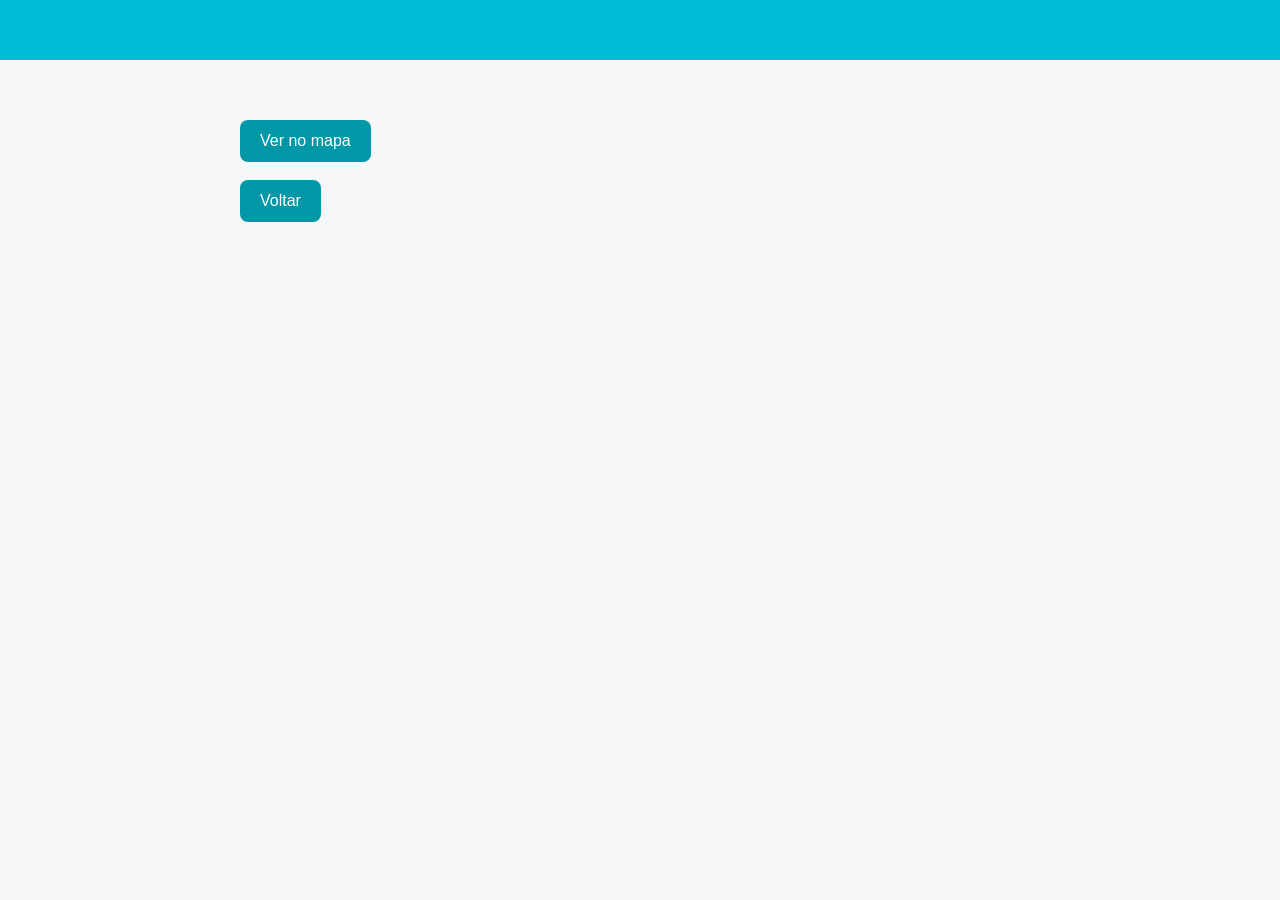
==== lugar.html @ f7d3d49e "primeiro commit" ====
<!DOCTYPE html>
<html lang="pt-br">
<head>
<meta charset="UTF-8">
<meta name="viewport" content="width=device-width, initial-scale=1.0">
<title>Detalhes do Lugar</title>
<link rel="stylesheet" href="css/style.css">
</head>
<body>

<header>
<h1 id="nomeLugar"></h1>
</header>

<main class="detalhes">

<img id="imagemLugar">

<p id="descricaoLugar"></p>

<a id="mapaLugar" class="botao" target="_blank">
Ver no mapa
</a>

<br><br>

<a href="index.html" class="botao">
Voltar
</a>

</main>

<script src="js/lugares.js"></script>
<script src="js/script.js"></script>

</body>
</html>
---- css/style.css ----
body{

font-family: Arial, sans-serif;
margin:0;
background:#f5f7f8;
color:#333;

}

/* HEADER */

header{

background:#00bcd4;
color:white;
text-align:center;
padding:30px 20px;

}

header h1{

margin:0;
font-size:32px;

}

header p{

margin-top:8px;
opacity:0.9;

}

/* CONTAINER */

main{

max-width:1200px;
margin:auto;
padding:20px;

}

/* GRID RESPONSIVO */

.grid-lugares{

display:grid;
grid-template-columns:1fr;
gap:20px;

}

/* CARDS */

.card{

background:white;
border-radius:12px;
overflow:hidden;
box-shadow:0 4px 10px rgba(0,0,0,0.1);
transition:0.2s;

}

.card:hover{

transform:translateY(-5px);

}

.card img{

width:100%;
height:200px;
object-fit:cover;

}

.card h2{

margin:15px;

}

.card a{

display:block;
margin:15px;
background:#0097a7;
color:white;
text-align:center;
padding:10px;
border-radius:8px;
text-decoration:none;

}

.card a:hover{

background:#007c91;

}

/* DETALHES */

.detalhes{

max-width:800px;
margin:auto;

}

.detalhes img{

width:100%;
border-radius:12px;
margin-bottom:20px;

}

.botao{

display:inline-block;
background:#0097a7;
color:white;
padding:12px 20px;
border-radius:8px;
text-decoration:none;

}

/* FOOTER */

footer{

margin-top:40px;
background:#e6f7fa;
padding:20px;
text-align:center;

}

/* RESPONSIVO PARA COMPUTADOR */

@media(min-width:700px){

.grid-lugares{

grid-template-columns:1fr 1fr;

}

}

@media(min-width:1000px){

.grid-lugares{

grid-template-columns:1fr 1fr 1fr;

}

}

.card{

background:white;
border-radius:12px;
overflow:hidden;
box-shadow:0 4px 10px rgba(0,0,0,0.1);
transition:0.3s;

opacity:0;
transform:translateY(20px);
animation:aparecer 0.6s forwards;

}

@keyframes aparecer{

to{

opacity:1;
transform:translateY(0);

}

}
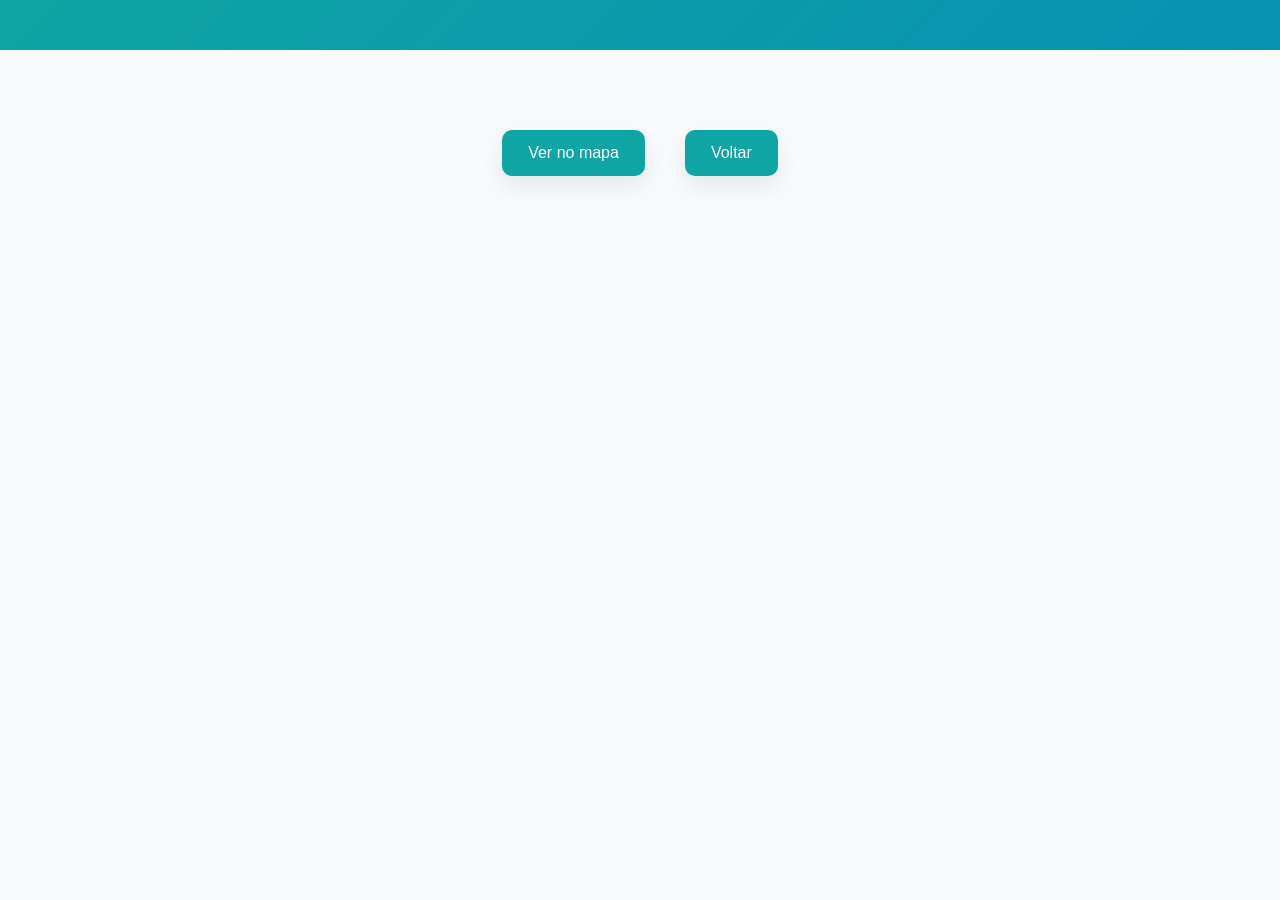
==== commit a54b0fc5: "Adicionando botão a interação Mobile" ====
--- a/lugar.html
+++ b/lugar.html
@@ -1,37 +1,42 @@
 <!DOCTYPE html>
 <html lang="pt-br">
+
 <head>
-<meta charset="UTF-8">
-<meta name="viewport" content="width=device-width, initial-scale=1.0">
-<title>Detalhes do Lugar</title>
-<link rel="stylesheet" href="css/style.css">
+    <meta charset="UTF-8">
+    <meta name="viewport" content="width=device-width, initial-scale=1.0">
+    <title>Detalhes do Lugar</title>
+    <link rel="stylesheet" href="css/style.css">
 </head>
+
 <body>
 
-<header>
-<h1 id="nomeLugar"></h1>
-</header>
+    <header>
+        <h1 id="nomeLugar"></h1>
+    </header>
 
-<main class="detalhes">
+    <main class="detalhes">
 
-<img id="imagemLugar">
+        <img id="imagemLugar">
 
-<p id="descricaoLugar"></p>
+        <p id="descricaoLugar"></p>
 
-<a id="mapaLugar" class="botao" target="_blank">
-Ver no mapa
-</a>
+    </main>
+    <section class="botoesLinks">
+        <a id="mapaLugar" class="botao" target="_blank">
+            Ver no mapa
+        </a>
 
-<br><br>
+        <br><br>
 
-<a href="index.html" class="botao">
-Voltar
-</a>
+        <a href="index.html" class="botao">
+            Voltar
+        </a>
+    </section>
+    
 
-</main>
-
-<script src="js/lugares.js"></script>
-<script src="js/script.js"></script>
+    <script src="js/lugares.js"></script>
+    <script src="js/script.js"></script>
 
 </body>
-</html>
+
+</html>
--- a/css/style.css
+++ b/css/style.css
@@ -1,190 +1,464 @@
-body{
-
-font-family: Arial, sans-serif;
-margin:0;
-background:#f5f7f8;
-color:#333;
+:root {
+
+    --cor-primaria: #0ea5a4;
+    --cor-secundaria: #0891b2;
+
+    --cor-fundo: #f8fafc;
+    --cor-card: #ffffff;
+
+    --texto: #1f2937;
+
+    --sombra: 0 10px 25px rgba(0, 0, 0, 0.08);
+
+}
+
+
+
+body {
+
+    font-family: 'Poppins', sans-serif;
+    margin: 0;
+    background: var(--cor-fundo);
+    color: var(--texto);
 
 }
 
 /* HEADER */
 
-header{
-
-background:#00bcd4;
-color:white;
-text-align:center;
-padding:30px 20px;
-
-}
-
-header h1{
-
-margin:0;
-font-size:32px;
-
-}
-
-header p{
-
-margin-top:8px;
-opacity:0.9;
+header {
+
+    background: linear-gradient(135deg, var(--cor-primaria), var(--cor-secundaria));
+    color: white;
+    padding: 25px 20px;
+    position: sticky;
+    top: 0;
+    z-index: 10;
+
+}
+
+header h1 {
+
+    margin: 0;
+    font-size: 32px;
+
+}
+
+header p {
+
+    margin-top: 8px;
+    opacity: 0.9;
 
 }
 
 /* CONTAINER */
 
-main{
-
-max-width:1200px;
-margin:auto;
-padding:20px;
+main {
+
+    max-width: 1200px;
+    margin: auto;
+    padding: 20px 25px;
 
 }
 
 /* GRID RESPONSIVO */
 
-.grid-lugares{
-
-display:grid;
-grid-template-columns:1fr;
-gap:20px;
+.grid-lugares {
+
+    display: grid;
+    grid-template-columns: 1fr;
+    gap: 20px;
 
 }
 
 /* CARDS */
 
-.card{
-
-background:white;
-border-radius:12px;
-overflow:hidden;
-box-shadow:0 4px 10px rgba(0,0,0,0.1);
-transition:0.2s;
-
-}
-
-.card:hover{
-
-transform:translateY(-5px);
-
-}
-
-.card img{
-
-width:100%;
-height:200px;
-object-fit:cover;
-
-}
-
-.card h2{
-
-margin:15px;
-
-}
-
-.card a{
-
-display:block;
-margin:15px;
-background:#0097a7;
-color:white;
-text-align:center;
-padding:10px;
-border-radius:8px;
-text-decoration:none;
-
-}
-
-.card a:hover{
-
-background:#007c91;
+.card {
+
+    background: var(--cor-card);
+
+    border-radius: 16px;
+
+    overflow: hidden;
+
+    box-shadow: var(--sombra);
+
+    transition: 0.25s;
+
+}
+
+.card:hover {
+
+    transform: translateY(-8px);
+    box-shadow: 0 15px 35px rgba(0, 0, 0, 0.12);
+
+}
+
+
+
+.card img {
+
+    width: 100%;
+    height: 220px;
+    object-fit: cover;
+
+}
+
+.card h2 {
+    font-size: 1.5rem;
+    margin: 15px;
+    font-family: 'Poppins', sans-serif;
+
+}
+
+.card a {
+
+    display: block;
+    margin: 15px;
+    background: #0097a7;
+    color: white;
+    text-align: center;
+    padding: 10px;
+    border-radius: 8px;
+    text-decoration: none;
+
+}
+
+.card a:hover {
+
+    background: #007c91;
 
 }
 
 /* DETALHES */
 
-.detalhes{
-
-max-width:800px;
-margin:auto;
-
-}
-
-.detalhes img{
-
-width:100%;
-border-radius:12px;
-margin-bottom:20px;
-
-}
-
-.botao{
-
-display:inline-block;
-background:#0097a7;
-color:white;
-padding:12px 20px;
-border-radius:8px;
-text-decoration:none;
+.botoesLinks {
+    display: flex;
+    justify-content: center;
+    gap: 20px;
+    margin-bottom: 40px;
+    align-items: center;
+}
+
+.detalhes {
+
+    margin: auto;
+
+}
+
+nav .contaiNav {
+    margin-top: 20px;
+    display: flex;
+    align-items: center;
+    justify-content: center;
+}
+
+nav .contaiNav h3 {
+    margin-right: 20px;
+    margin-top: 8px;
+    font-size: 16px;
+    color: white;
+}
+
+.navbar {
+    max-height: 100px;
+}
+
+.navbar-toggler,
+.navbar-toggler:focus,
+.navbar-toggler:active {
+    border: none;
+    outline: none;
+    box-shadow: none;
+    /* Remove a sombra azul de foco */
+}
+
+.detalhes img {
+
+    width: 100%;
+    border-radius: 12px;
+    margin-bottom: 20px;
+
+}
+
+.botao {
+
+    display: inline-block;
+
+    background: var(--cor-primaria);
+    color: white;
+
+    padding: 14px 26px;
+
+    border-radius: 10px;
+
+    text-decoration: none;
+
+    font-weight: 500;
+
+    transition: 0.2s;
+
+    box-shadow: var(--sombra);
+
+}
+
+.botao:hover {
+
+    transform: translateY(-2px);
 
 }
 
 /* FOOTER */
 
-footer{
-
-margin-top:40px;
-background:#e6f7fa;
-padding:20px;
-text-align:center;
+footer {
+
+    margin-top: 80px;
+
+    background: #0f172a;
+
+    color: white;
+
+    padding: 40px;
+
+    text-align: center;
 
 }
 
 /* RESPONSIVO PARA COMPUTADOR */
 
-@media(min-width:700px){
-
-.grid-lugares{
-
-grid-template-columns:1fr 1fr;
-
-}
-
-}
-
-@media(min-width:1000px){
-
-.grid-lugares{
-
-grid-template-columns:1fr 1fr 1fr;
-
-}
-
-}
-
-.card{
-
-background:white;
-border-radius:12px;
-overflow:hidden;
-box-shadow:0 4px 10px rgba(0,0,0,0.1);
-transition:0.3s;
-
-opacity:0;
-transform:translateY(20px);
-animation:aparecer 0.6s forwards;
-
-}
-
-@keyframes aparecer{
-
-to{
-
-opacity:1;
-transform:translateY(0);
-
-}
+@media(min-width:700px) {
+
+    .grid-lugares {
+
+        grid-template-columns: 1fr 1fr;
+
+    }
+
+}
+
+.card {
+
+    background: white;
+    border-radius: 12px;
+    overflow: hidden;
+    box-shadow: 0 4px 10px rgba(0, 0, 0, 0.1);
+    transition: 0.3s;
+
+    opacity: 0;
+    transform: translateY(20px);
+    animation: aparecer 0.6s forwards;
+
+}
+
+@keyframes aparecer {
+
+    to {
+
+        opacity: 1;
+        transform: translateY(0);
+
+    }
+
+}
+
+
+.container {
+
+    max-width: 1500px;
+    margin: auto;
+    padding: 0 20px;
+
+}
+
+.menu {
+    display: flex;
+    justify-self: center;
+    align-items: center;
+    max-width: 1200px;
+    margin-top: 20px;
+}
+
+.menu h1 {
+
+    font-size: 26px;
+    font-weight: 600;
+
+}
+
+.menu ul {
+
+    display: flex;
+    gap: 25px;
+    list-style: none;
+    margin-right: 20px;
+}
+
+.menu a {
+    text-decoration: none;
+    color: white;
+    font-weight: 500;
+    opacity: 0.9;
+    transition: 0.2s;
+}
+
+.menu a:hover {
+    opacity: 1;
+}
+
+.desktop {
+    opacity: 0;
+    ;
+}
+
+.hero {
+
+    padding: 90px 20px;
+
+    background: linear-gradient(180deg,
+            #f0f9ff,
+            #ffffff);
+
+    text-align: center;
+
+}
+
+.hero h2 {
+
+    font-size: 36px;
+    margin-bottom: 15px;
+
+}
+
+.hero p {
+
+    font-size: 18px;
+    opacity: 0.8;
+
+}
+
+.campo-busca {
+
+    width: 100%;
+    max-width: 420px;
+
+    padding: 14px;
+
+    border-radius: 12px;
+
+    border: 1px solid #e5e7eb;
+
+    display: block;
+
+    margin: 40px auto;
+
+    font-size: 15px;
+
+    box-shadow: var(--sombra);
+
+}
+
+#topo {
+
+    position: fixed;
+
+    bottom: 30px;
+    right: 30px;
+
+    width: 55px;
+    height: 55px;
+
+    border: none;
+
+    border-radius: 50%;
+
+    background: var(--cor-primaria);
+    color: white;
+
+    font-size: 20px;
+
+    cursor: pointer;
+
+    box-shadow: var(--sombra);
+
+    transition: 0.2s;
+
+}
+
+#topo:hover {
+
+    transform: scale(1.1);
+
+}
+
+
+/*VISUALIZAÇÃO PARA O PC*/
+
+@media(min-width:1000px) {
+
+    h3, h2{
+        font-weight: bold;
+    }
+
+
+    nav .contaiNav {
+        display: flex;
+        align-items: center;
+        justify-content: space-between;
+        max-width: 1200px;
+        margin: auto;
+    }
+
+    .menu h3 {
+        font-size: 18px;
+    }
+
+    .desktop {
+        opacity: 1;
+    }
+
+    .navbar-toggler {
+        display: none;
+    }
+
+    /*Ponte do Leitão*/
+    .layout-ponteLeitao .detalhes {
+        margin-top: 40px;
+        text-align: center;
+        gap: 30px;
+    }
+
+    .layout-ponteLeitao #imagemLugar {
+        width: 60%;
+    }
+
+
+    /*Igreja Rio Tinto*/
+    .layout-igrejaMatriz .detalhes {
+        margin-top: 40px;
+        display: flex;
+        justify-content: space-between;
+        align-items: center;
+        gap: 30px;
+    }
+
+    .layout-igrejaMatriz #imagemLugar {
+        width: 350px;
+    }
+
+    /*Centro Cutural*/
+    .layout-centroCultural .detalhes {
+        margin-top: 40px;
+        text-align: center;
+        gap: 30px;
+    }
+
+    .layout-centroCultural #imagemLugar {
+        width: 60%;
+    }
+
+    .grid-lugares {
+
+        grid-template-columns: 1fr 1fr 1fr;
+
+    }
 
 }
